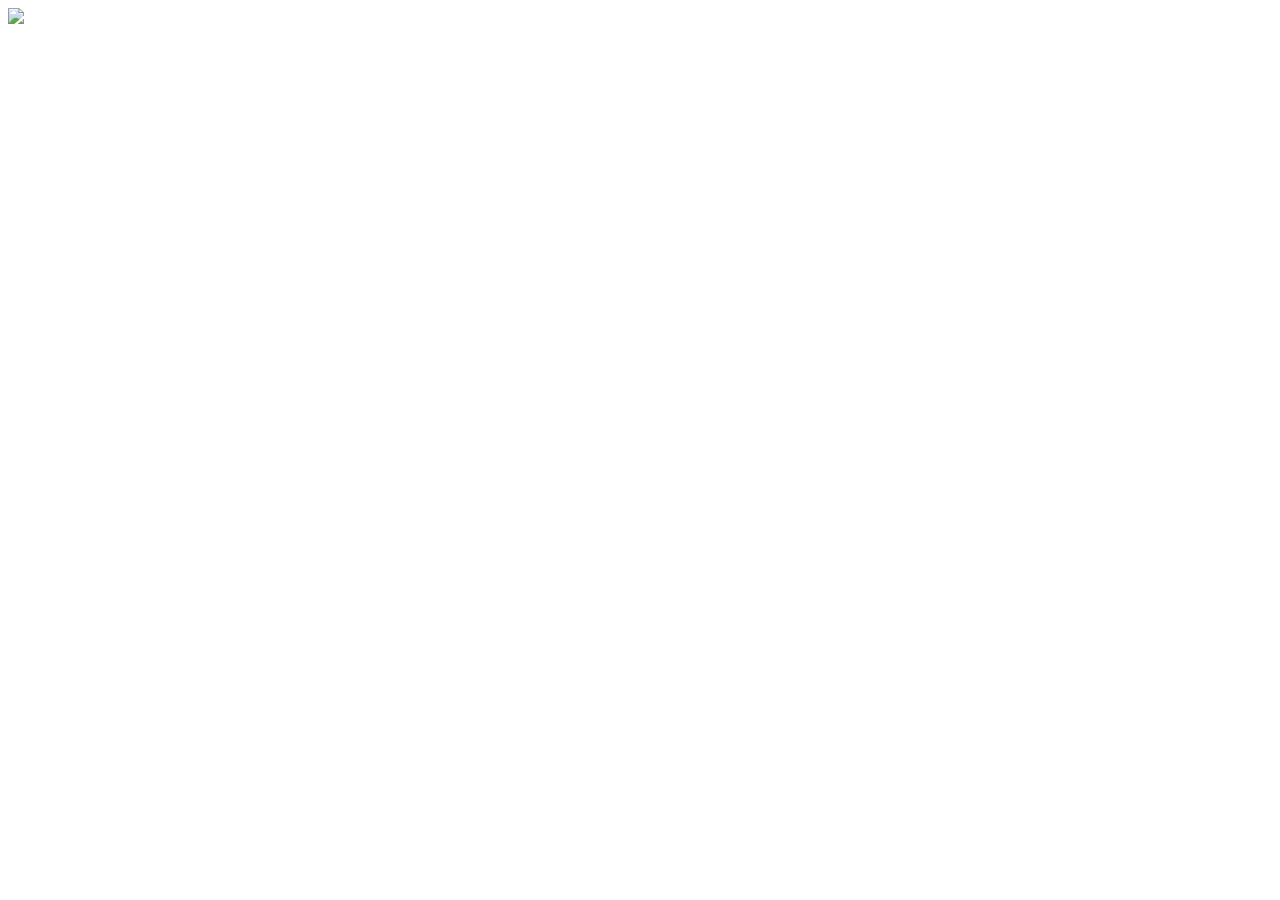
==== index.html @ 0c012b6a "Add files via upload" ====
<!DOCTYPE html>
<html lang="en">
<head>
    <meta charset="UTF-8">
    <meta http-equiv="X-UA-Compatible" content="IE=edge">
    <meta name="viewport" content="width=device-width, initial-scale=1.0">
    <title>GAME BOOTH</title>
    <link rel="stylesheet" href="https://cdnjs.cloudflare.com/ajax/libs/font-awesome/6.1.1/css/all.min.css">
    <link rel="stylesheet" href="/pages/index.css">
    <link rel="manifest" href="manifest.json">
</head>

<body>
<div class="frame">
  
    <div class="logo">
        <a href="/pages/login.html">
        <img class="logo" href="/pages/login.html" src="/img/icon-192x192.png" >
         </a>
    </div>
   

   
    
</div>
<script src="/pages/app.js"></script> 
</body>
</html>
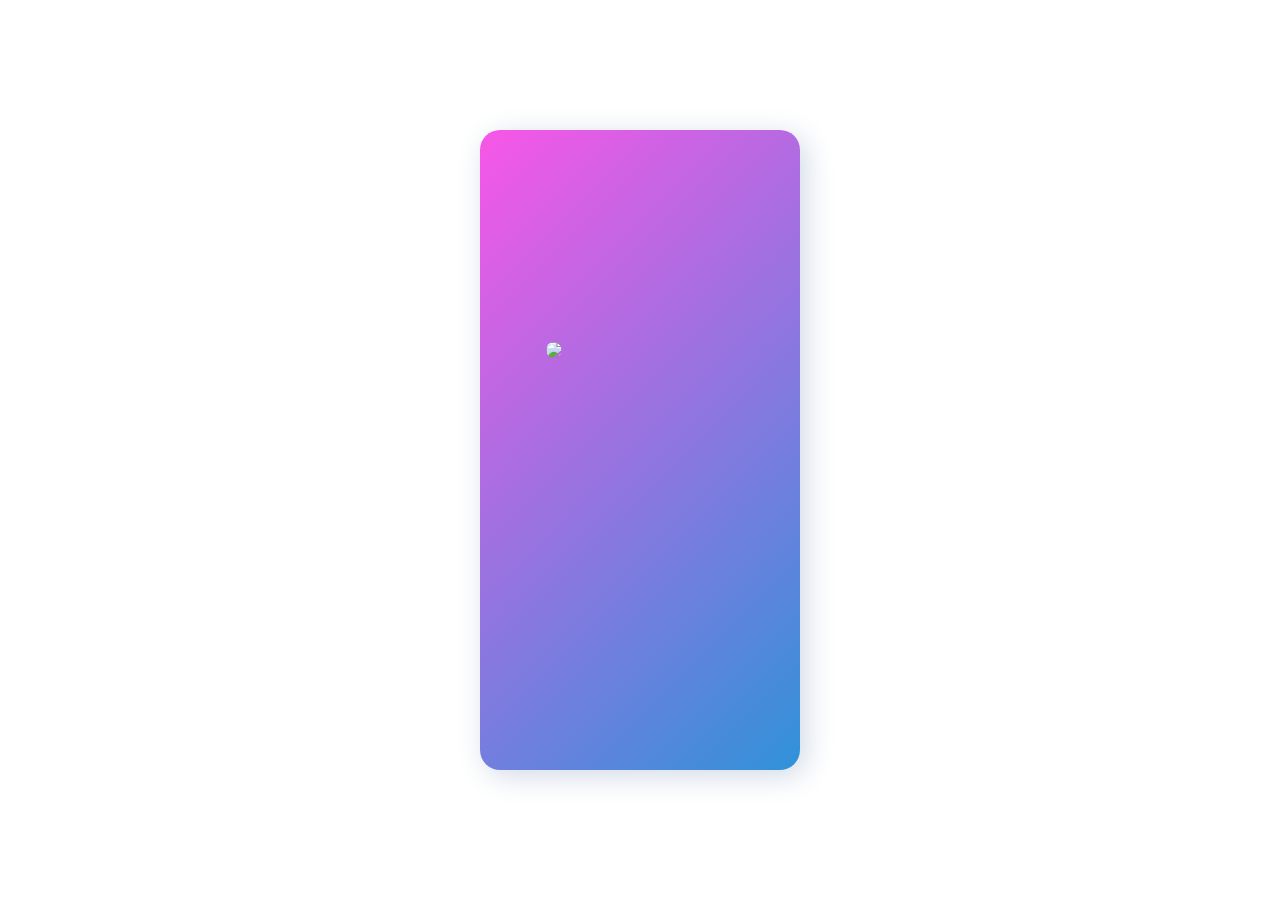
==== commit 38aa325d: "Update index.html" ====
--- a/index.html
+++ b/index.html
@@ -6,7 +6,7 @@
     <meta name="viewport" content="width=device-width, initial-scale=1.0">
     <title>GAME BOOTH</title>
     <link rel="stylesheet" href="https://cdnjs.cloudflare.com/ajax/libs/font-awesome/6.1.1/css/all.min.css">
-    <link rel="stylesheet" href="/pages/index.css">
+    <link rel="stylesheet" href="index.css">
     <link rel="manifest" href="manifest.json">
 </head>
 
@@ -14,7 +14,7 @@
 <div class="frame">
   
     <div class="logo">
-        <a href="/pages/login.html">
+        <a href="login.html">
         <img class="logo" href="/pages/login.html" src="/img/icon-192x192.png" >
          </a>
     </div>
@@ -23,6 +23,6 @@
    
     
 </div>
-<script src="/pages/app.js"></script> 
+<script src="app.js"></script> 
 </body>
-</html>+</html>
--- a/index.css
+++ b/index.css
@@ -0,0 +1,50 @@
+* {
+    margin: 0;
+    padding: 0;
+  /*background-color: #f8f8f8;*/
+  }
+
+  
+  .frame{
+    width: 320px;
+    height: 640px;
+    box-shadow: 6px 6px 30px #d1d9e6;
+    border-radius: 20px;
+    position: absolute;
+    left: 50%;
+    top: 50%;
+    transform: translate(-50%, -50%);
+    background: linear-gradient(-45deg, #3092D9, #F856E7);
+    /*background-color: #f8f8f8;*/
+    box-sizing: border-box;
+    overflow: hidden;
+   
+
+  }
+  
+
+  .top-bar{
+    width: 180px;
+    height: 20px;
+    background-color: #ffffff;
+    position: absolute;
+    left: 50%;
+    top: 0px;
+    transform: translateX(-50%);
+    border-radius: 0px 0px 20px 20px;
+  }
+
+  .logo{
+      margin-top: 35%;
+      margin-left: 33px;
+      border-radius: 10px;
+  
+
+
+
+  }
+
+
+
+
+  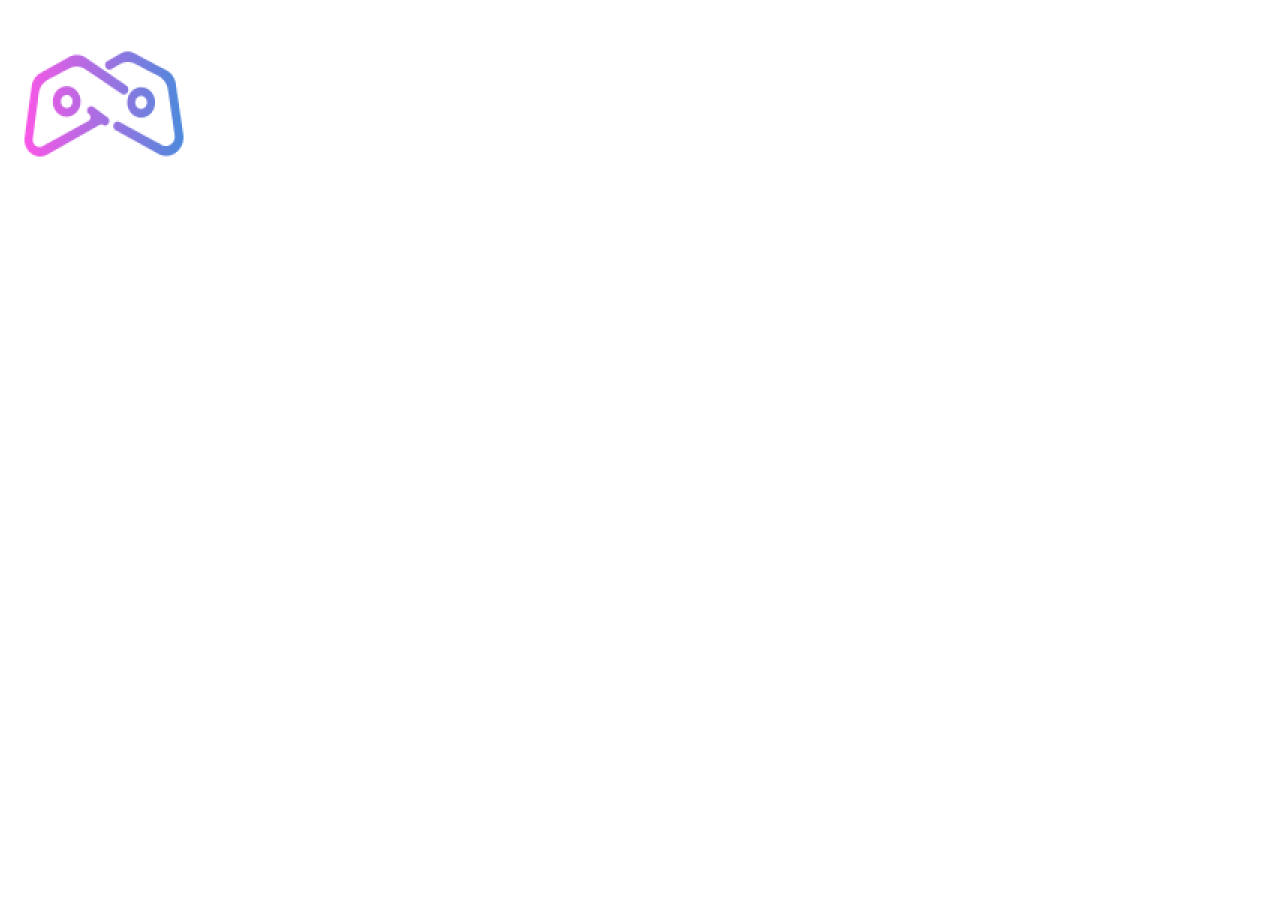
==== commit acec582a: "Update index.html" ====
--- a/index.html
+++ b/index.html
@@ -6,7 +6,7 @@
     <meta name="viewport" content="width=device-width, initial-scale=1.0">
     <title>GAME BOOTH</title>
     <link rel="stylesheet" href="https://cdnjs.cloudflare.com/ajax/libs/font-awesome/6.1.1/css/all.min.css">
-    <link rel="stylesheet" href="index.css">
+    <link rel="stylesheet" href="/pages/index.css">
     <link rel="manifest" href="manifest.json">
 </head>
 
@@ -14,8 +14,8 @@
 <div class="frame">
   
     <div class="logo">
-        <a href="login.html">
-        <img class="logo" href="/pages/login.html" src="/img/icon-192x192.png" >
+        <a href="/pages/login.html">
+        <img class="logo" href="/pages/login.html" src="icon-192x192.png" >
          </a>
     </div>
    
@@ -23,6 +23,6 @@
    
     
 </div>
-<script src="app.js"></script> 
+<script src="/pages/app.js"></script> 
 </body>
 </html>
